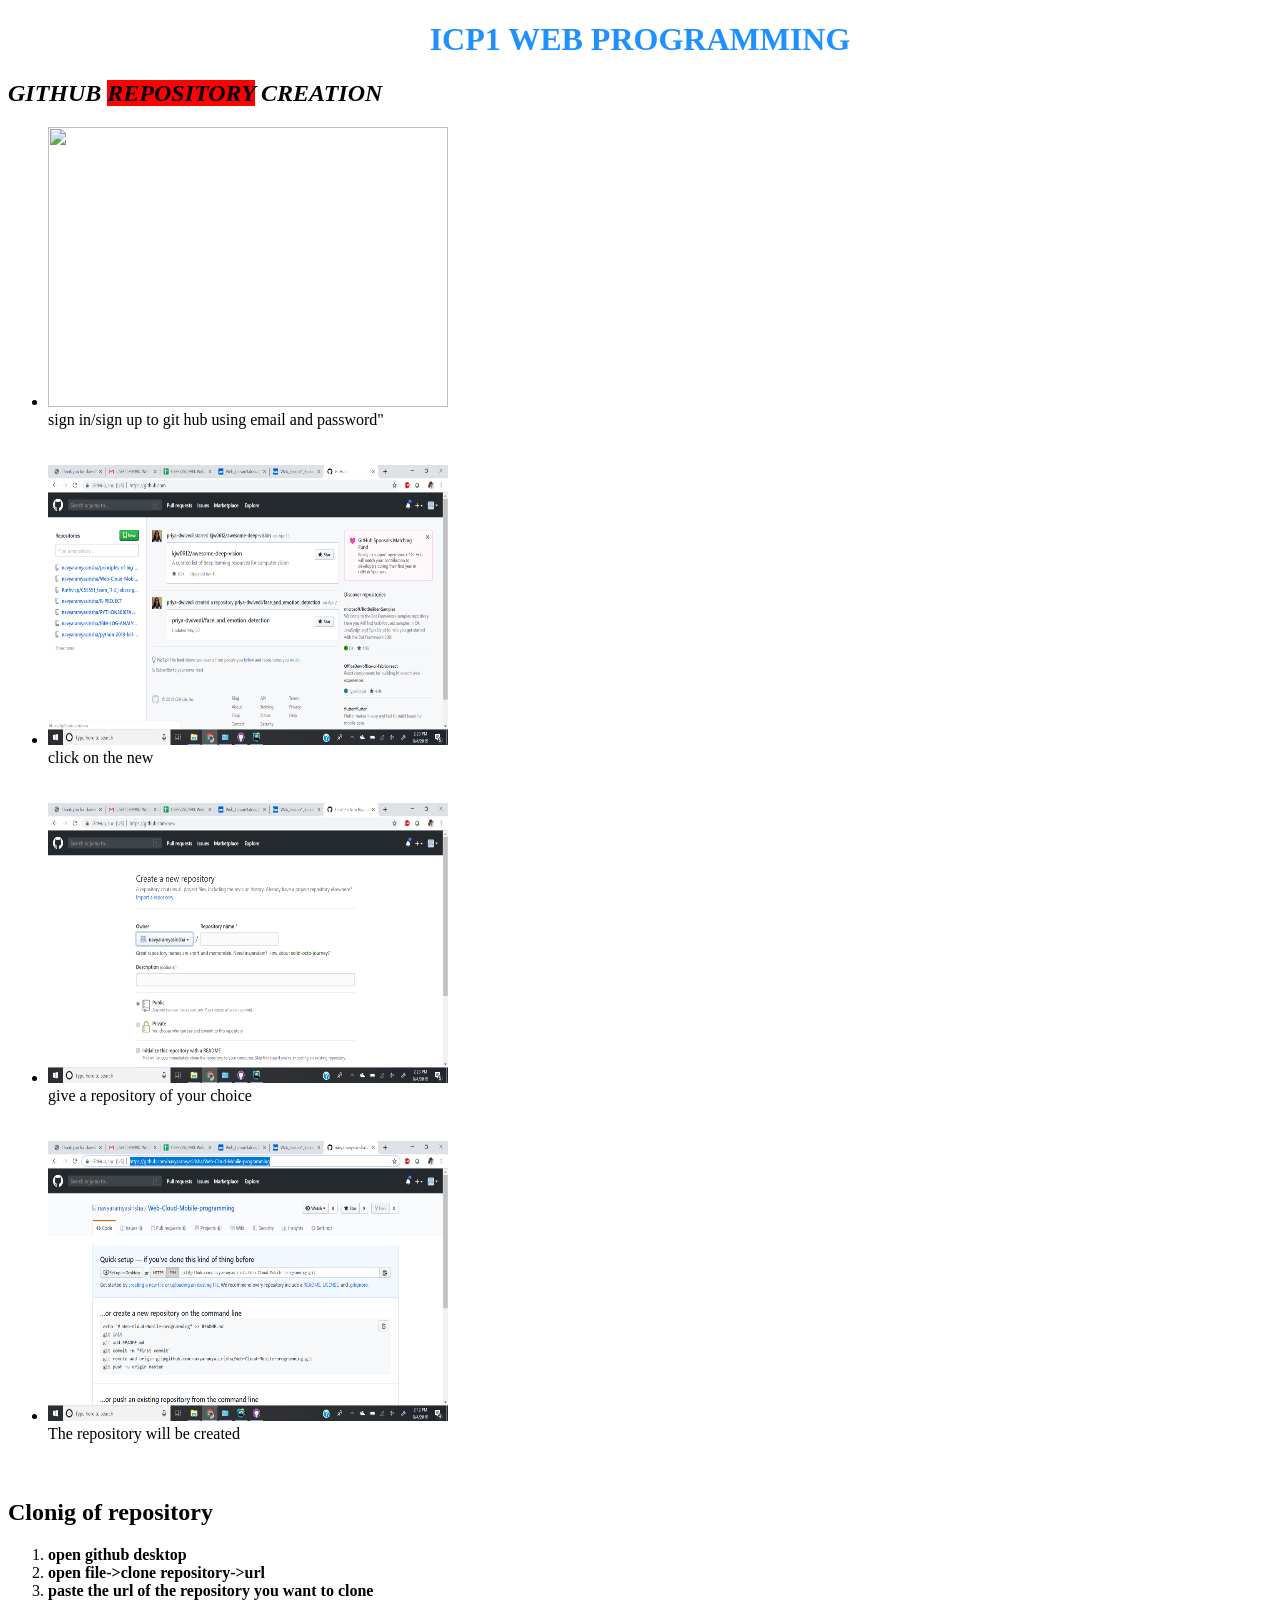
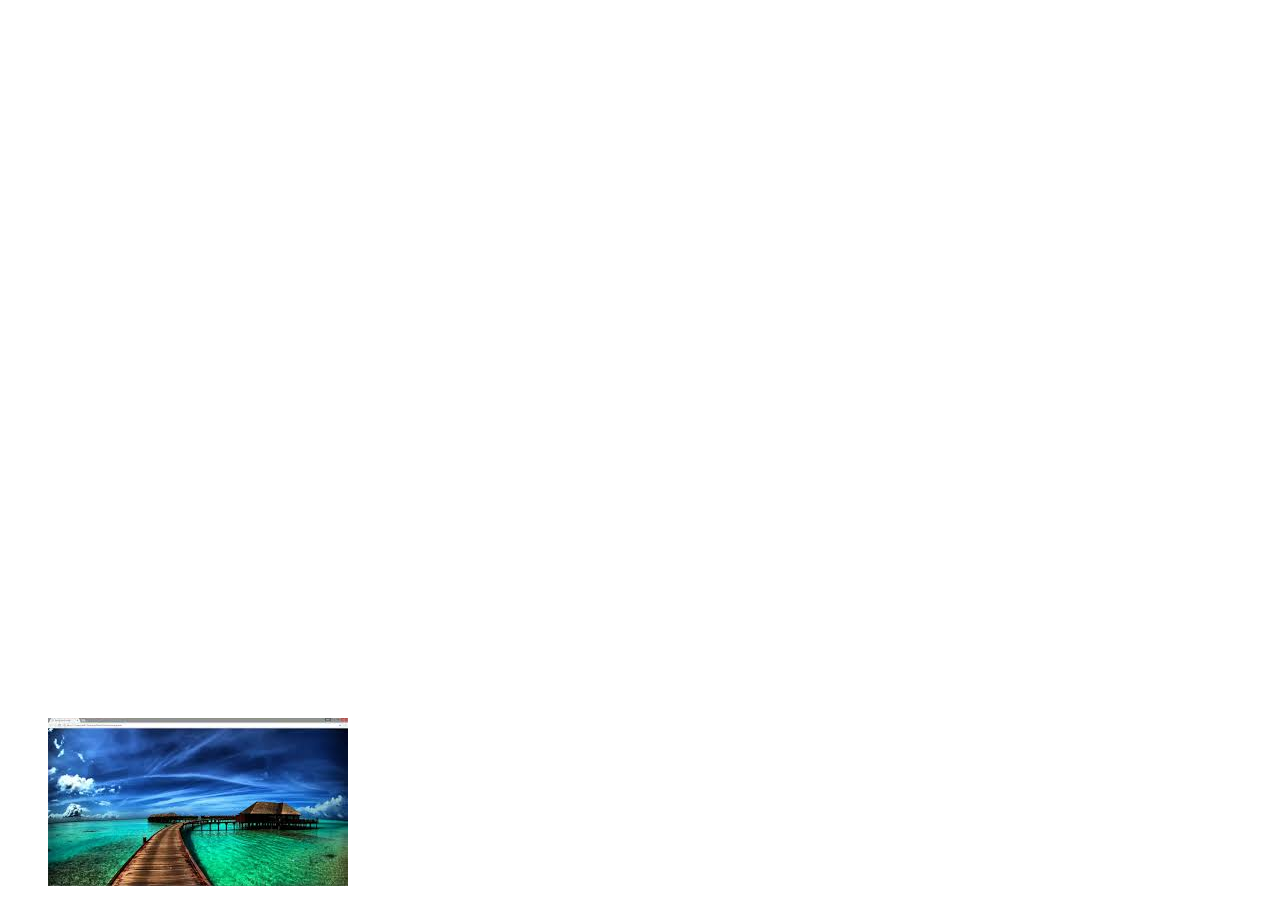
==== ICP1/Source/Task1/index.html @ 964c5f00 "commit" ====
<!DOCTYPE html>
<html>
  <head>
    <title>ICP1</title>
  </head>
  <body>

  <h1 align="center"><span style="color: dodgerblue" >ICP1 WEB PROGRAMMING </span></h1>
  <h2><i>GITHUB <span style="background-color: red"> REPOSITORY</span> CREATION</i></h2>
    <ul>
      <li><a href="C:\Users\navya\WebstormProjects\ICP1\images"><img src="images/i1.jpg" width="400" height="280" ></a><br>sign in/sign up to git hub using email and password" <br><br><br></li>
      <li><a href="C:\Users\navya\WebstormProjects\ICP1\images"><img src="images/i3.png"  width="400" height="280" ></a><br>click on the new<br><br><br></li>
      <li><a href="C:\Users\navya\WebstormProjects\ICP1\images"><img src="images/i4.png" width="400" height="280" ></a><br>give a repository of your choice<br><br><br></li>
      <li><a href="C:\Users\navya\WebstormProjects\ICP1\images"><img src="images/i2.png"  width="400" height="280" ></a><br>The repository will be created<br><br><br></li>
    </ul>
  <h2>Clonig of repository</h2>
    <ol>
      <li><b>open github desktop</b></li>
      <li><b>open file->clone repository->url</b></li>
      <li><b>paste the url of the repository you want to clone</b></li>
      <div style="position:relative; padding-bottom:56.25%; padding-top:30px; height:0; overflow:hidden;">
        <iframe width="560" height="315" src="https://www.youtube.com/embed/XdhuWDdu-rk" frameborder="0" allow="accelerometer; autoplay; encrypted-media; gyroscope; picture-in-picture" allowfullscreen></iframe>
      </div>
      <div><a href="https://www.google.com/imgres?imgurl=https%3A%2F%2Fi.ytimg.com%2Fvi%2FxS-gJydZXuM%2Fmaxresdefault.jpg&imgrefurl=https%3A%2F%2Fwww.youtube.com%2Fwatch%3Fv%3DxS-gJydZXuM&docid=1uAAUtRCcmZxlM&tbnid=NS_XL-Tem36coM%3A&vet=10ahUKEwidlLqv59DiAhVPI6wKHcahDU4QMwh8KAowCg..i&w=1280&h=720&bih=610&biw=1280&q=html%20background%20images&ved=0ahUKEwidlLqv59DiAhVPI6wKHcahDU4QMwh8KAowCg&iact=mrc&uact=8">
        <img src="images/imag.jpg">
      </a>
      </div>
    </ol>


  </body>
</html>
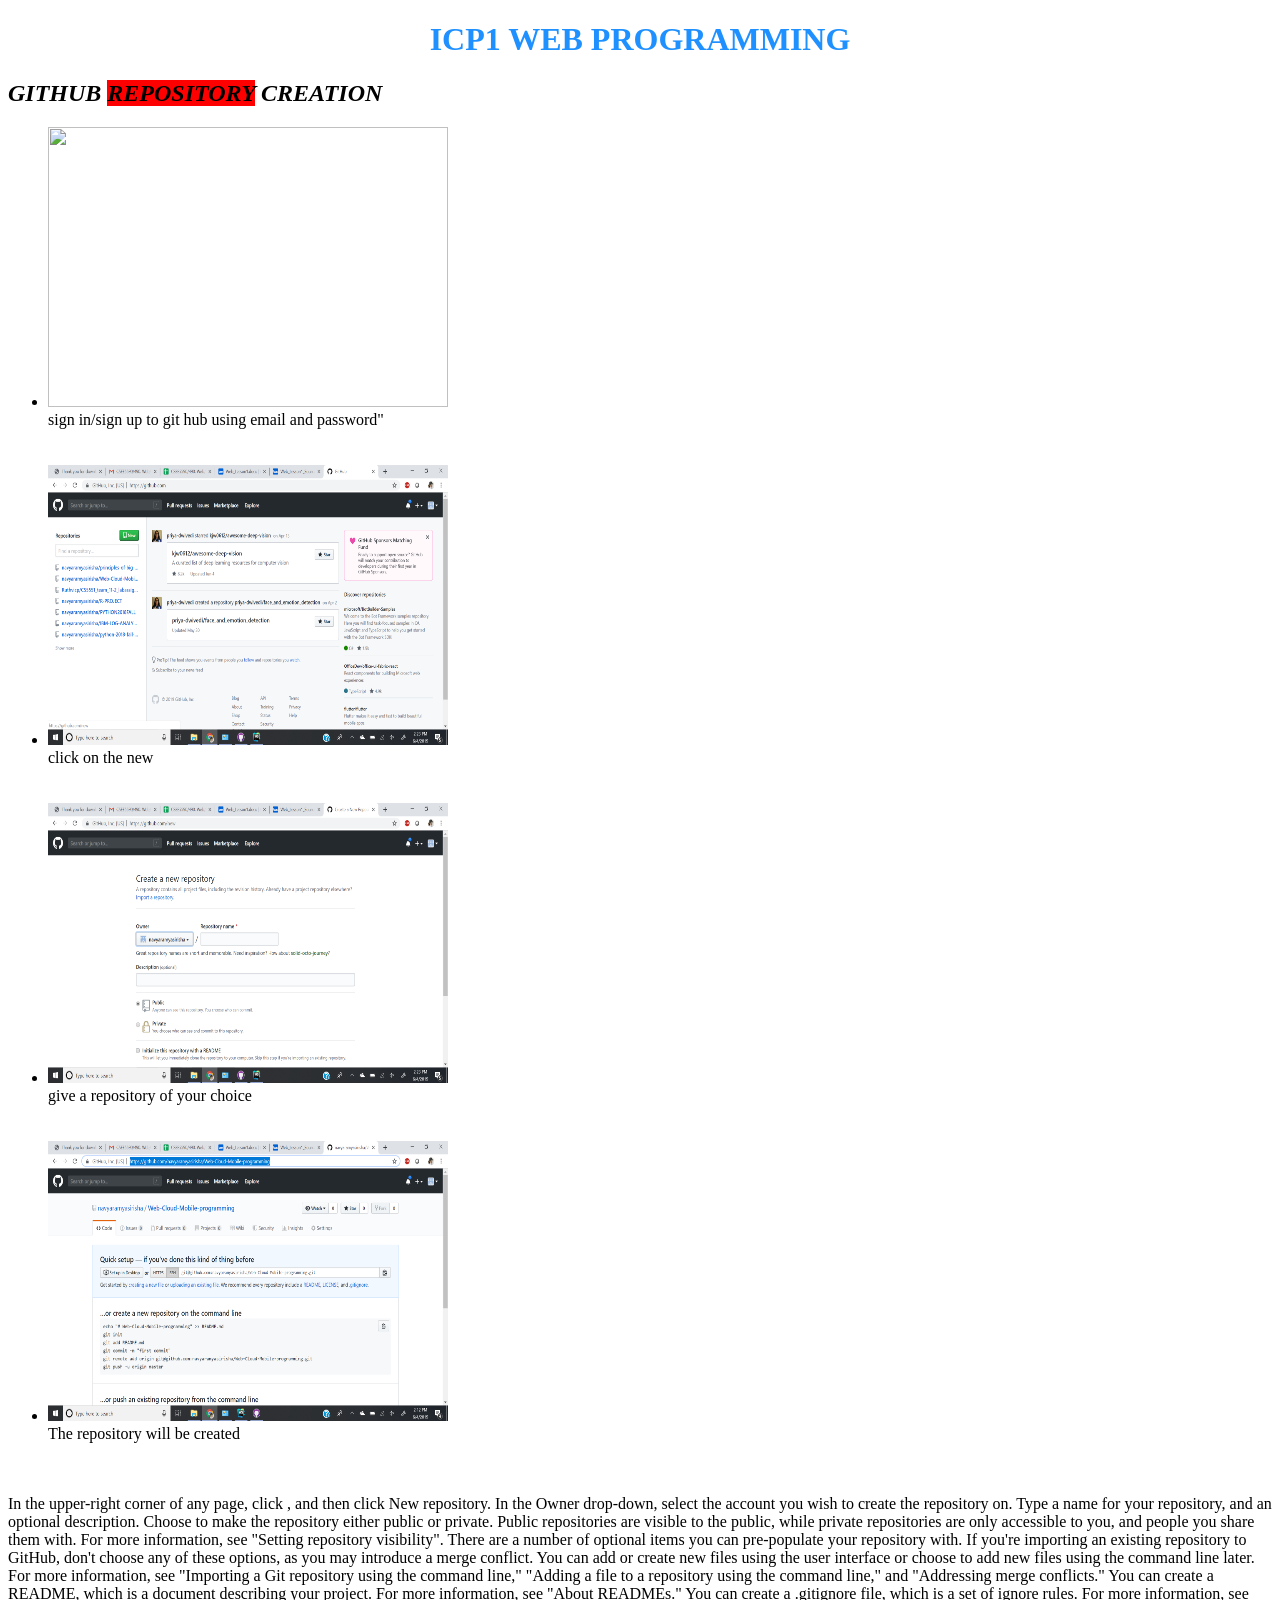
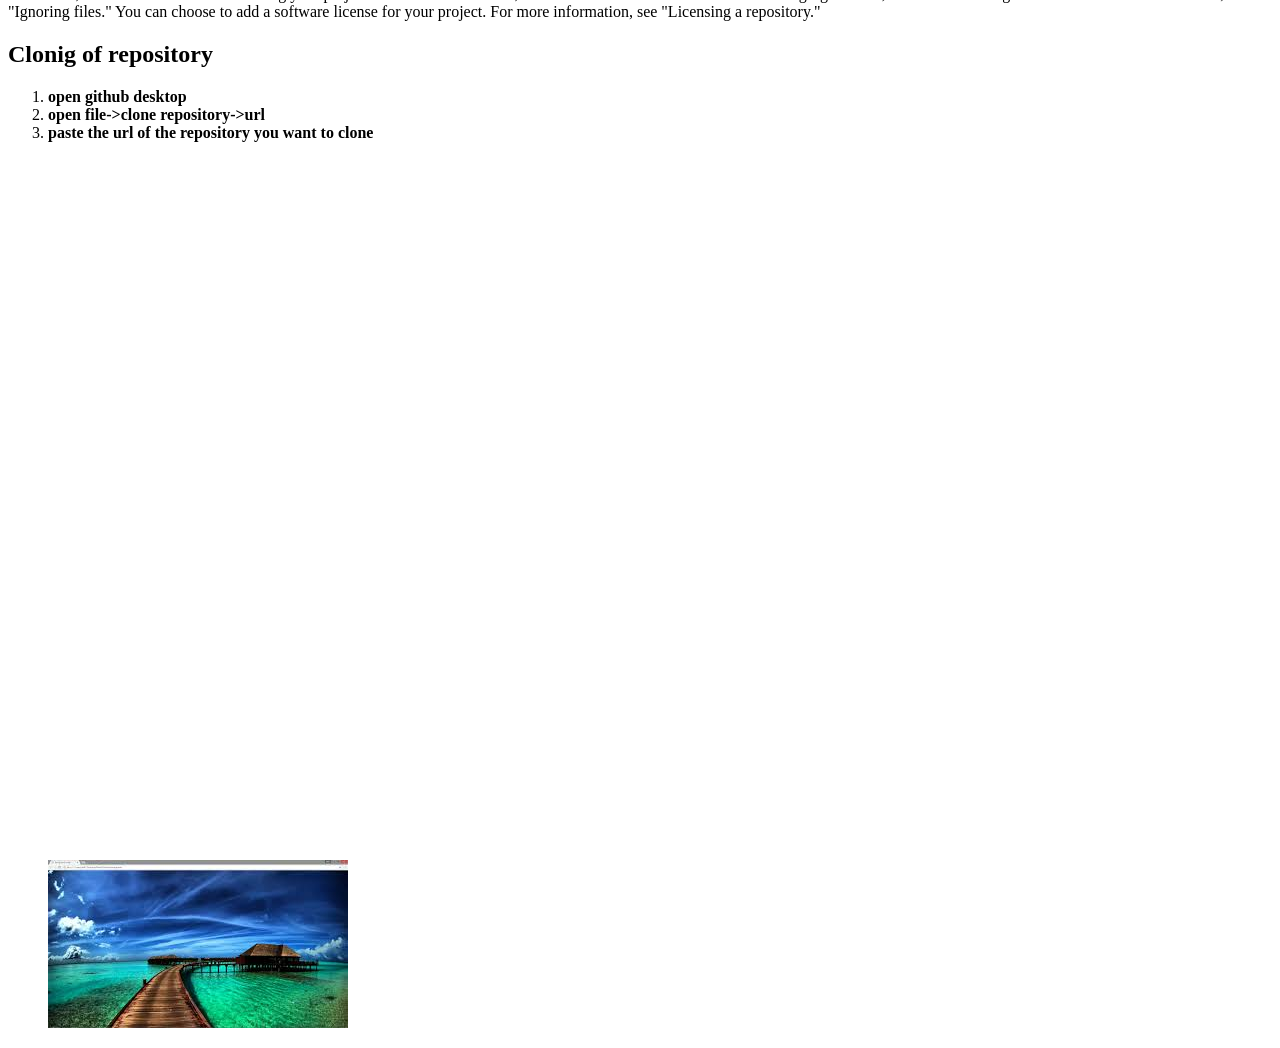
==== commit de41f2a7: "commit" ====
--- a/ICP1/Source/Task1/index.html
+++ b/ICP1/Source/Task1/index.html
@@ -13,6 +13,18 @@
       <li><a href="C:\Users\navya\WebstormProjects\ICP1\images"><img src="images/i4.png" width="400" height="280" ></a><br>give a repository of your choice<br><br><br></li>
       <li><a href="C:\Users\navya\WebstormProjects\ICP1\images"><img src="images/i2.png"  width="400" height="280" ></a><br>The repository will be created<br><br><br></li>
     </ul>
+
+  <p> In the upper-right corner of any page, click , and then click New repository.
+    In the Owner drop-down, select the account you wish to create the repository on.
+    Type a name for your repository, and an optional description.
+    Choose to make the repository either public or private. Public repositories are visible to the public,
+    while private repositories are only accessible to you, and people you share them with. For more information,
+    see "Setting repository visibility". There are a number of optional items you can pre-populate your repository with. If you're importing an existing repository to GitHub, don't choose any of these options, as you may introduce a merge conflict. You can add or create new files using the user interface or choose to add new files using the command line later. For more information, see "Importing a Git repository using the command line," "Adding a file to a repository using the command line," and "Addressing merge conflicts."
+
+    You can create a README, which is a document describing your project. For more information, see "About READMEs."
+    You can create a .gitignore file, which is a set of ignore rules. For more information, see "Ignoring files."
+    You can choose to add a software license for your project. For more information, see "Licensing a repository."
+  </p>
   <h2>Clonig of repository</h2>
     <ol>
       <li><b>open github desktop</b></li>
